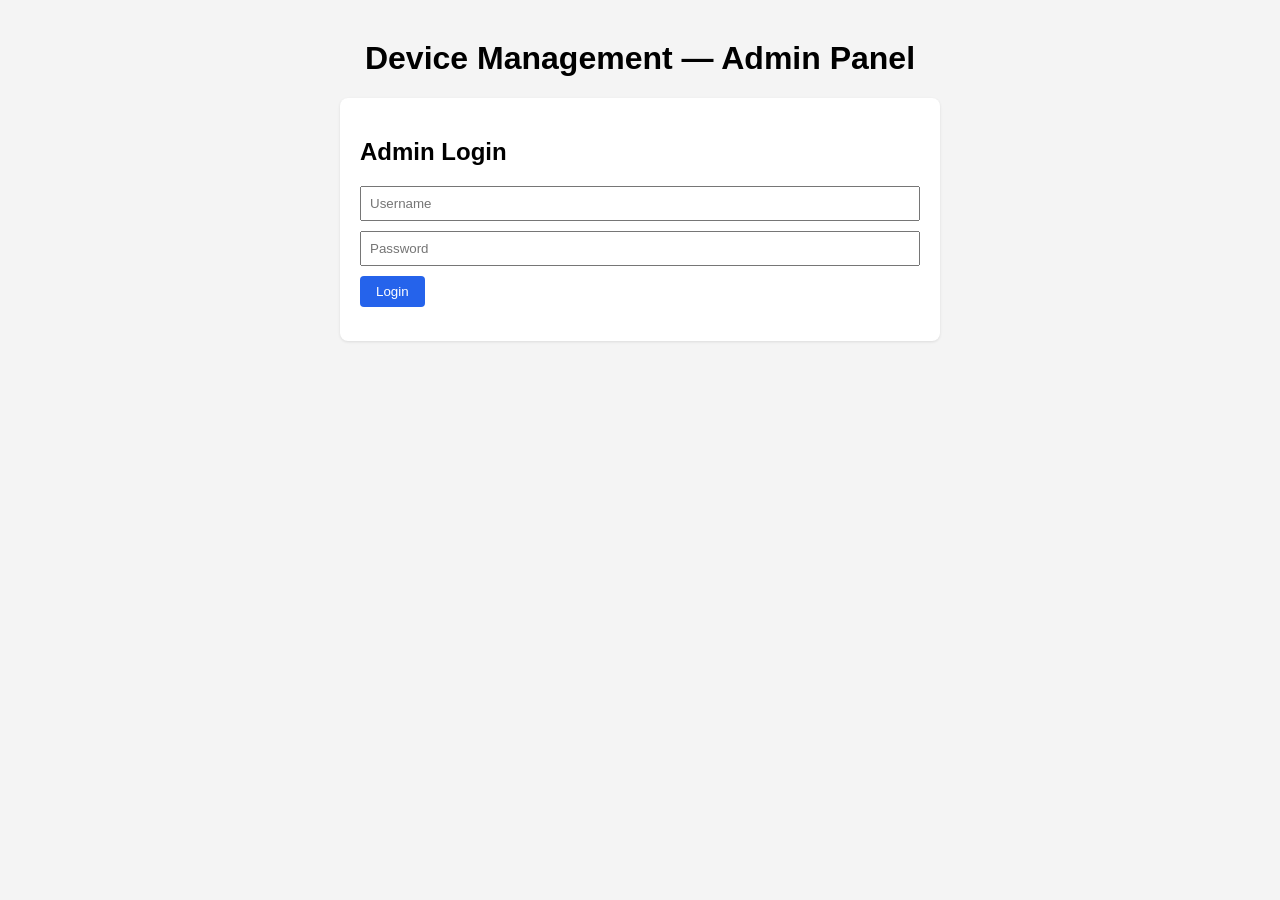
==== index.html @ 2390dff6 "Move frontend files to repo root for GitHub Pages" ====
<!DOCTYPE html>
<html lang="en">
<head>
    <meta charset="UTF-8">
    <title>Device Management Admin</title>
    <link rel="stylesheet" href="style.css">
</head>
<body>

<h1>Device Management — Admin Panel</h1>

<!-- Section 1: Login -->
<section id="login-section">
    <h2>Admin Login</h2>
    <input type="text" id="login-username" placeholder="Username">
    <input type="password" id="login-password" placeholder="Password">
    <button onclick="handleLogin()">Login</button>
    <p id="login-status"></p>
</section>

<!-- Section 2: Send Command (hidden until logged in) -->
<section id="command-section" class="hidden">
    <h2>Send Command</h2>
    <input type="number" id="command-device-id" placeholder="Device ID">
    <input type="text" id="command-text" placeholder="Command text">
    <button onclick="handleSendCommand()">Send Command</button>
    <p id="command-status"></p>
</section>

<!-- Section 3: View History (hidden until logged in) -->
<section id="history-section" class="hidden">
    <h2>Command History</h2>
    <input type="number" id="history-device-id" placeholder="Device ID">
    <button onclick="handleViewHistory()">View History</button>
    <table id="history-table">
        <thead>
        <tr><th>Command ID</th><th>Status</th><th>Changed At</th></tr>
        </thead>
        <tbody id="history-body"></tbody>
    </table>
</section>

<!-- Section 4: Logout -->
<section id="logout-section" class="hidden">
    <button onclick="handleLogout()">Logout</button>
</section>

<!-- Section: Create Admin (hidden until logged in) -->
<section id="create-admin-section" class="hidden">
    <h2>Create New Admin</h2>
    <input type="text" id="new-admin-username" placeholder="New admin username">
    <input type="password" id="new-admin-password" placeholder="New admin password">
    <button onclick="handleCreateAdmin()">Create Admin</button>
    <p id="create-admin-status"></p>
</section>

<!-- Section: Revoke Device Token (hidden until logged in) -->
<section id="revoke-section" class="hidden">
    <h2>Revoke Device Token</h2>
    <input type="number" id="revoke-device-id" placeholder="Device ID">
    <button onclick="handleRevoke()">Revoke Token</button>
    <p id="revoke-status"></p>
</section>

<!-- Section 4: Logout -->
<section id="logout-section" class="hidden">
    <button onclick="handleLogout()">Logout</button>
</section>

<script src="script.js"></script>
</body>
</html>
---- style.css ----
body {
    font-family: Arial, sans-serif;
    max-width: 600px;
    margin: 40px auto;
    padding: 0 20px;
    background-color: #f4f4f4;
}

h1 {
    text-align: center;
}

section {
    background: white;
    padding: 20px;
    margin-bottom: 20px;
    border-radius: 8px;
    box-shadow: 0 1px 3px rgba(0,0,0,0.1);
}

input {
    display: block;
    width: 100%;
    padding: 8px;
    margin-bottom: 10px;
    box-sizing: border-box;
}

button {
    padding: 8px 16px;
    background-color: #2563eb;
    color: white;
    border: none;
    border-radius: 4px;
    cursor: pointer;
}

button:hover {
    background-color: #1d4ed8;
}

.hidden {
    display: none;
}

table {
    width: 100%;
    border-collapse: collapse;
    margin-top: 10px;
}

th, td {
    border: 1px solid #ddd;
    padding: 8px;
    text-align: left;
}

#login-status, #command-status {
    font-size: 14px;
    color: #333;
}
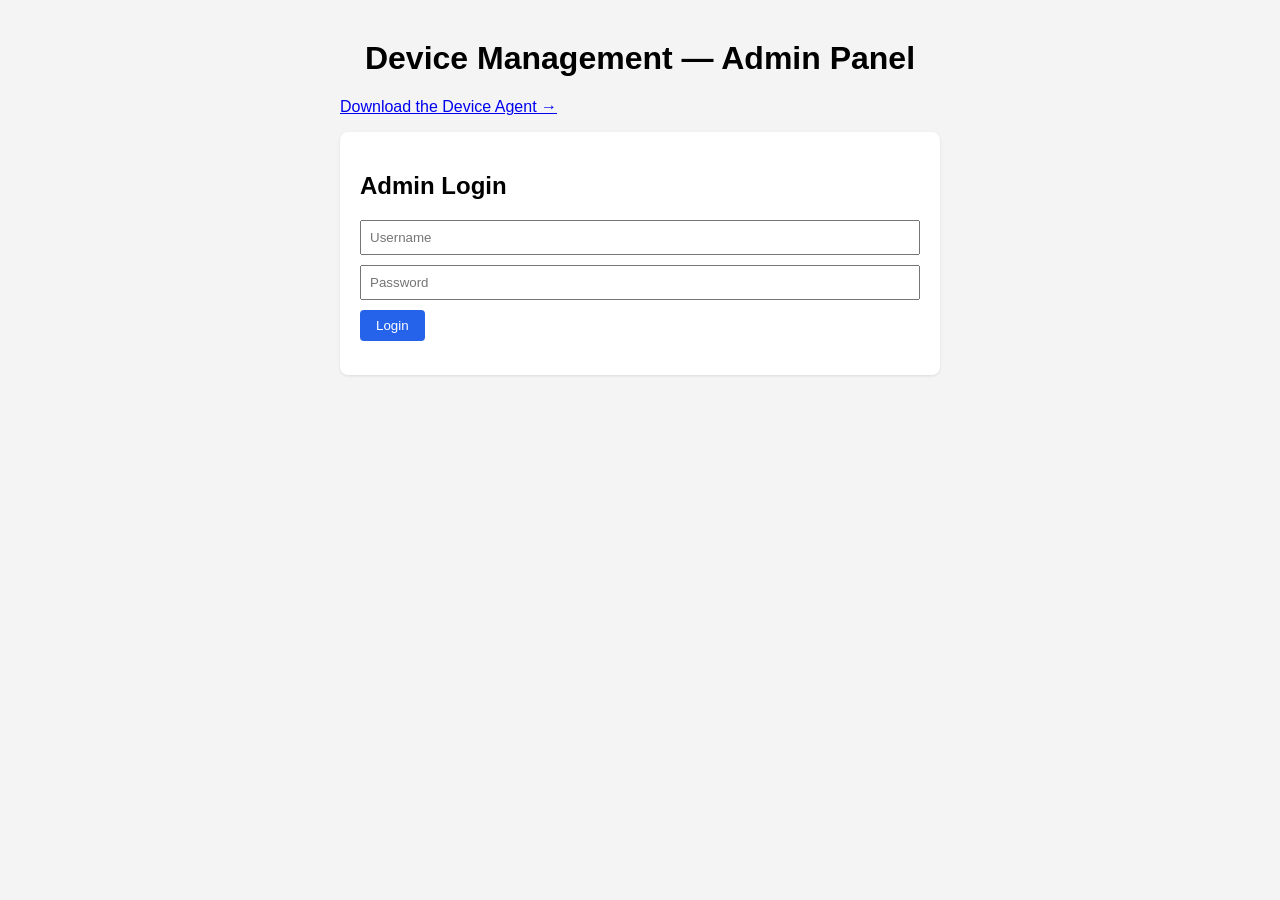
==== commit 52e10821: "Add agent download page" ====
--- a/index.html
+++ b/index.html
@@ -8,6 +8,7 @@
 <body>
 
 <h1>Device Management — Admin Panel</h1>
+<p><a href="download.html">Download the Device Agent →</a></p>
 
 <!-- Section 1: Login -->
 <section id="login-section">
